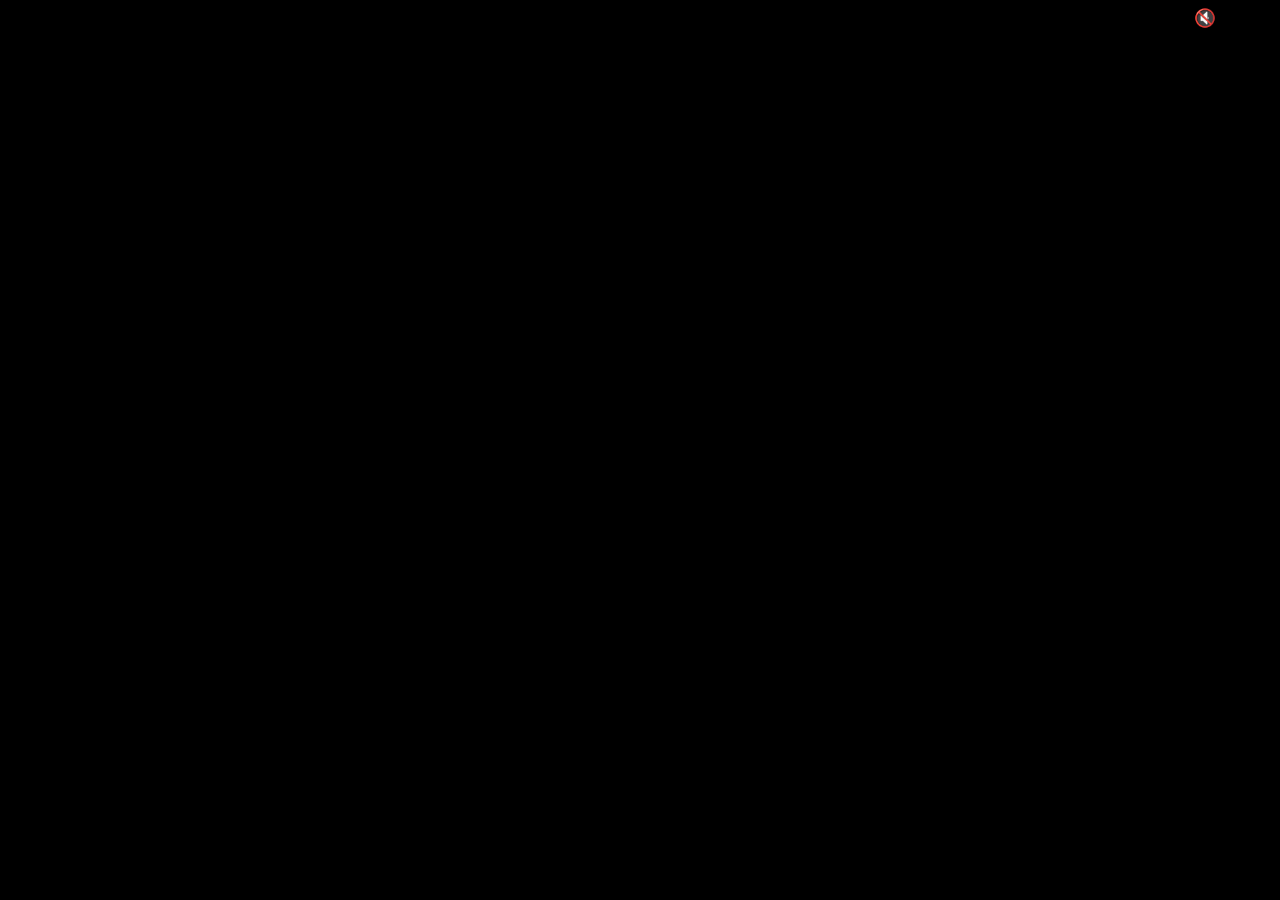
==== letter.html @ c6e1494f "Add files via upload" ====
<!DOCTYPE html>
<html lang="en">
  <head>
    <meta charset="UTF-8" />
    <meta name="viewport" content="width=device-width, initial-scale=1.0" />
    <title>untoldcoding</title>
    <link
      href="https://fonts.googleapis.com/css?family=VT323"
      rel="stylesheet"
    />
    <link rel="stylesheet" href="style.css" />
  </head>
  <body>
    <div class="textCont"></div>
    <div class="song">
      <div class="title">Tap to Play Sound</div>
      <div class="pause" onclick="togglePlay()">🔇</div>
      <div class="player">
        <audio
          class="audio"
          src="song.mp3"
          autoplay
          type="audio"
          loop=""
        ></audio>
      </div>
    </div>
    <footer>
      <a
        href="https://www.instagram.com/untoldcoding/"
        target="_blank"
        alt="Ivan Oung's Gmail"
        >UntoldCoding</a
      >
    </footer>
    <script src="untoldcoding.js"></script>
    <script>
      var pause = document.querySelector(".pause");
      var audio = document.querySelector(".audio");

      function togglePlay() {
        if (audio.paused) {
          audio.play();
          pause.innerHTML = "🔇";
        } else {
          audio.pause();
          pause.innerHTML = "🔊";
          pause.style.color = " #848484";
        }
      }
    </script>
    <script src="new.js"></script>
  </body>
</html>
---- style.css ----
m:root {
  --theme-color: #285685;
  --font-color: #ffc765;
  --shade1: rgba(242, 38, 19, 0.5);
  --shade2: rgba(0, 255, 255, 0.5);
}

body {
  background-color: black;
  font-family: Chaucer;
  color: var(--font-color);

  display: flex;
  justify-content: center;
}

.textCont {
  font-size: 150%;

  margin-top: 10%;
  margin-left: 5px;
  margin-right: 5px;
  width: 60%;
  height: 80%;
}

div.textCont::after {
  content: "|";
  animation: blinky 1s linear infinite;
}

@keyframes blinky {
  0% {
    opacity: 0;
  }
  49.9% {
    opacity: 0;
  }
  50% {
    opacity: 1;
  }
  99.9% {
    opacity: 1;
  }
}

footer {
  position: fixed;
  bottom: 25px;
  right: 25px;
  z-index: 100;
}

footer > a {
  background-color: transparent;
  color: var(--font-color);
  font-weight: bold;
  font-family: "Megrim";
  font-size: 110%;
  text-decoration: none;
  padding: 5px 20px;

  border: 3px solid var(--font-color);
  transition: color 0.5s linear, box-shadow 0.5s ease-in;
}

.song {
  display: flex;
  align-items: center;
  font-size: 1.1em;
  right: 5%;
  position: absolute;
}
.pause {
  cursor: pointer;
}
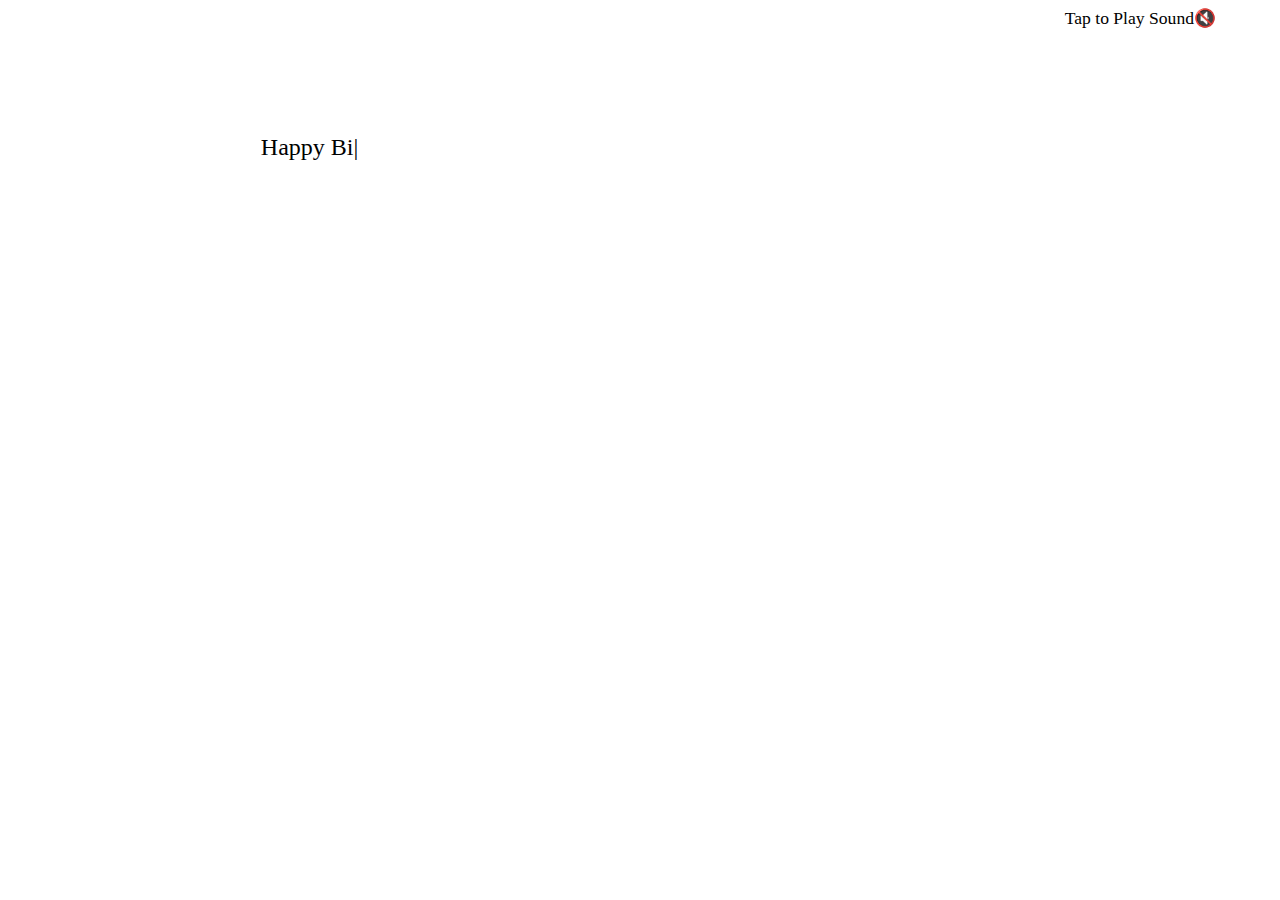
==== commit 5fc39e59: "Update letter.html" ====
--- a/letter.html
+++ b/letter.html
@@ -3,7 +3,7 @@
   <head>
     <meta charset="UTF-8" />
     <meta name="viewport" content="width=device-width, initial-scale=1.0" />
-    <title>untoldcoding</title>
+    <title>HAPPY BIRTHDAY TANISH</title>
     <link
       href="https://fonts.googleapis.com/css?family=VT323"
       rel="stylesheet"
@@ -27,10 +27,10 @@
     </div>
     <footer>
       <a
-        href="https://www.instagram.com/untoldcoding/"
+        href="https:///"
         target="_blank"
         alt="Ivan Oung's Gmail"
-        >UntoldCoding</a
+        ></a
       >
     </footer>
     <script src="untoldcoding.js"></script>
--- a/style.css
+++ b/style.css
@@ -6,7 +6,7 @@
 }
 
 body {
-  background-color: black;
+  background-color: white;
   font-family: Chaucer;
   color: var(--font-color);
 
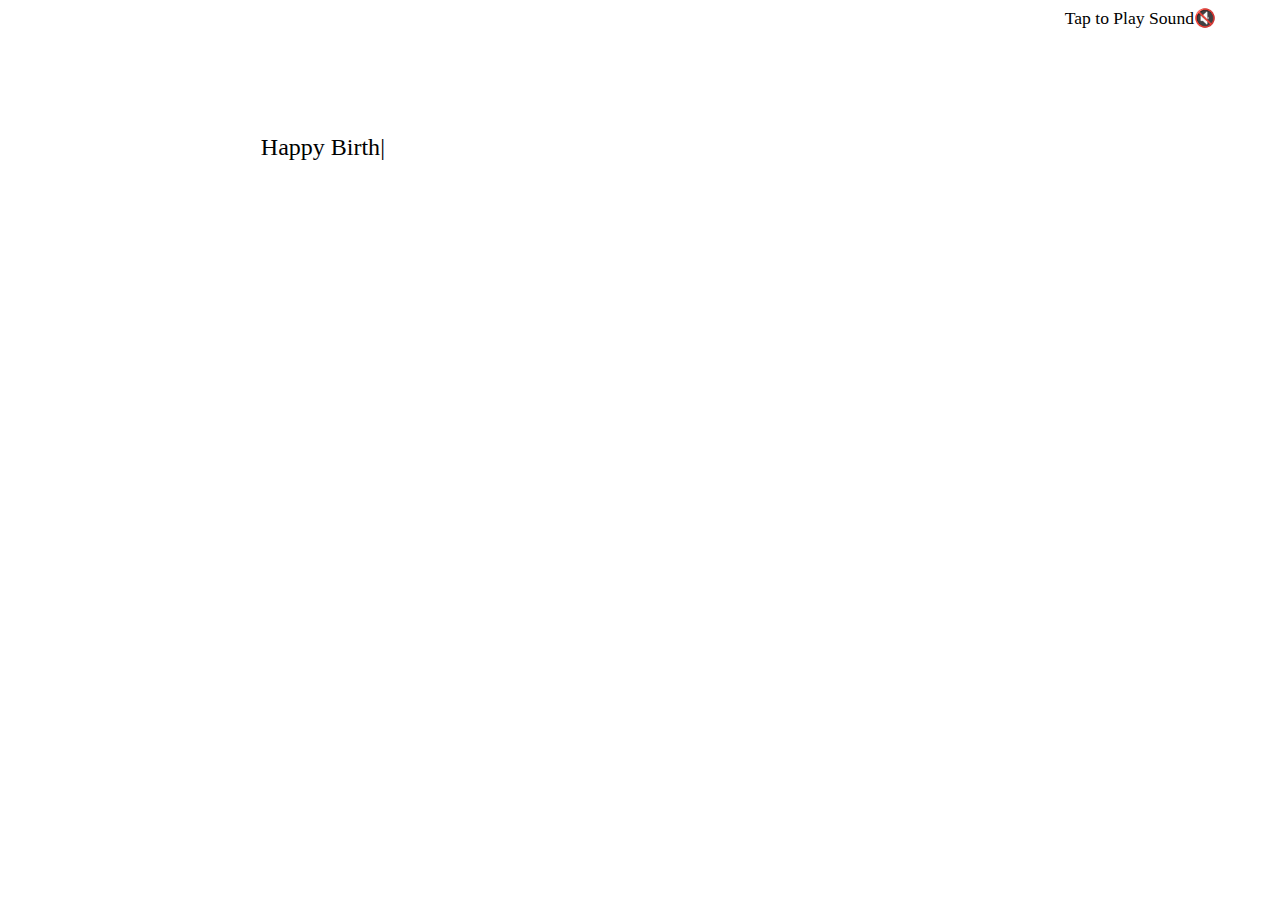
==== commit 2725367b: "Update letter.html" ====
--- a/letter.html
+++ b/letter.html
@@ -27,9 +27,7 @@
     </div>
     <footer>
       <a
-        href="https:///"
-        target="_blank"
-        alt="Ivan Oung's Gmail"
+       
         ></a
       >
     </footer>
